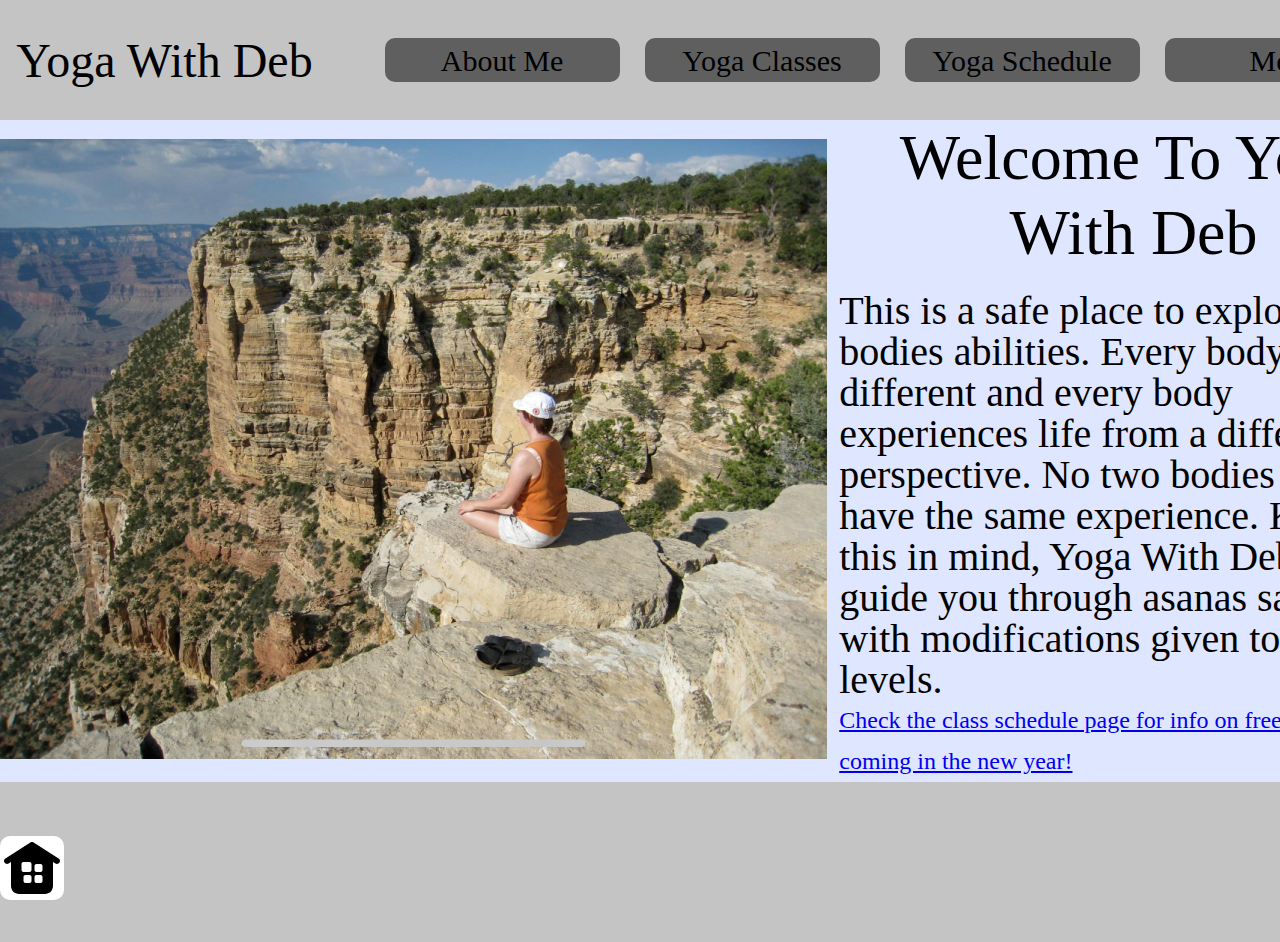
==== Desktop/Mum'sWebsite/index.html @ 182362b6 "Created a bolded message for the free classes coming in the new year." ====
<!DOCTYPE html PUBLIC "-//W3C//DTD HTML 4.01//EN" "http://www.w3.org/TR/html4/strict.dtd">
<html>
<head>
  <meta http-equiv="Content-Type" content="text/html; charset=utf-8">
  <meta http-equiv="Content-Style-Type" content="text/css">
  <title>Welcome</title>
  <link rel="stylesheet" href="style.css">
  <meta name="Generator" content="Cocoa HTML Writer">
  <meta name="CocoaVersion" content="2022.6">
  <meta name="viewport" content="width=device-width, initial-scale=1">
  <style type="text/css">
    p.p1 {margin: 0.0px 0.0px 0.0px 0.0px; font: 12.0px Helvetica}
  </style>
</head>
<body>
  <div class="nav-bar">
    <div class="wrapper">
      <nav>
        <div class="logo">
          Yoga With Deb
        </div>

        <ul class="nav-items">
          <li>
            <a href="infoPages/about.html">About Me</a>
          </li>

          <li>
            <a href="infoPages/classes.html">Yoga Classes</a>
          </li>

          <li>
            <a href="infoPages/schedule.html">Yoga Schedule</a>
          </li>

          <li>
            <a href="infoPages/more.html">More</a>
          </li>
        </ul>
        <div class="burger">
          <div class="line1"></div>
          <div class="line2"></div>
          <div class="line3"></div>
        </div>
      </nav>
    </div>
    <div class="header-container">
      <div class="wrapper">
        <a class="Hbutton" href="index.html"><img src="images/Home Apps.svg" alt=""></a>
        <header>
          <div class="profile-image">
            <img src="images/backgroundHome.png" alt="">
          </div>
          <div class="profile-content">
            <h1>Welcome To Yoga With Deb</h1>
            <p>
              This is a safe place to explore our bodies abilities. Every body is different and every body experiences life from a different perspective. No two bodies will have the same experience. Keeping this in mind, Yoga With Deb will guide you through asanas safely with modifications given to suit all levels.
            </p>
            <p class="redMessage">
              <a href="infoPages/schedule.html">Check the class schedule page for info on free classes coming in the new year!</a>
            </p>
          </div>
        </header>
        <div class="bottom-bar">
          <div class="social-icons">
            <div class="bottom-links"><a href=""><img src="images/facebook.svg" class="here" alt="" ></a>
            <a href=""><img src="images/SocialMediaLogo.svg" class="here" alt=""></a></div>
            <div class="topImg"><a href="https://www.facebook.com/Yoga-with-Deb-185620504819208/"><img src="images/facebookColour.svg" alt=""></a>
            <a href=""><img src="images/youtubeColour.svg" class= "hidden" alt=""></a></div>
          </div>
        </div>
      </div>
    </div>
  </div>
  <script src="main.js"></script>
</body>
</html>
---- Desktop/Mum'sWebsite/style.css ----
* {
    box-sizing: border-box;
    margin: 0;
}

body {
    font-family: "Questrial", serif;
}

/* Navigation Bar */

.nav-bar {
    background: #C4C4C4;
    position: absolute;
    height: 120px;
    width: 1440px;
    left: 0px;
    top: 0px;
}

.wrapper {
    width: 1440px;
    margin: 0 auto;
}

nav {
    display: flex;
    align-items: center;
    justify-content: space-around;
    height: 120px;
}

nav ul {
    display: flex;
}

nav .logo {
    left: 0px;
    top: 22px;
    width: 298px;
    font-family: "Rufina", serif;
    font-style: normal;
    font-weight: normal;
    font-size: 48px;
    align-items: center;
    text-align: center;
    color: #000000;
}

.nav-items {
  width: 75%
}

.nav-items li{
    display: flex;
    list-style: none;
    width: 25%;
    margin-right: 25px;
    align-items: center;
}

.nav-items li a {
    background: #5F5F5F;
    width: 100%;
    height: 43.25px;
    left: calc(50% - 234.75px/2 - 196.63px);
    top: 38px;
    border-radius: 10px;
    align-items: center;
    color: #000000;
    font-family: "Rufina", serif;
    font-style: normal;
    font-weight: normal;
    font-size: 30px;
    line-height: 37px;
    display: flex;
    justify-content: space-around;
    text-align: center;
    text-decoration: none;
}
.nav-items li a:hover {
    transform: translateY(-8px);
    transition: 300ms;
}
.burger{
  display: none;
}
.burger div{
  width: 25px;
  height: 3px;
  background-color: rgb(226, 226, 226);
  margin: 5px;
  transition: all 0.3s ease;
}
/* Header */

.header-container {
    background: #DFE6FF;
    background-size: cover;
    display: flex;
    align-items: center;
}

header  {
    display: flex;
    align-items: center;
}

/* Home Page button */

.header-container .Hbutton{
  background: #FFFFFF;
  left: calc(50% - 234.75px/2 - 196.63px);
  border-radius: 10px;
  align-items: center;
  color: #000000;
  font-family: "Rufina", serif;
  font-style: normal;
  font-weight: normal;
  font-size: 30px;
  line-height: 37px;
  display: flex;
  justify-content: center;
  text-align: center;
  text-decoration: none;
  position: fixed;
  z-index: 10;
  bottom: 0;
  left: 0;
  border: 3px;
}

/* Image */

header .profile-image {
    position: relative;
}

header .profile-content{
    width: 45%;
}

header h1 {
    font-family: "Roboto" sans-serif;
    font-style: normal;
    font-weight: normal;
    font-size: 64px;
    line-height: 75px;
    text-align: center;
    color: #000000;
    justify-content: space-evenly;
    width: 90%;
    margin: 0 5%;
    margin-bottom: 20px;
}

header p {
    font-style: normal;
    font-weight: normal;
    font-size: 40px;
    line-height: 41px;
    color: #000000;
    width: 96%;
    margin: 0 2%;
}
.redMessage {
    font-style: normal;
    font-weight: normal;
    font-size: 24px;
    line-height: 41px;
    color: #ff0000;
    width: 96%;
    margin: 0 2%;
}

/* bottom bar */
.bottom-bar {
    position: relative;
    background: #C4C4C4;
    width: 1440px;
    height: 160px;
    left: calc(50% - 1440px/2);
    bottom: 0px;
}

/* Social Icons */

.bottom-links{
  display: flex;
  align-items: center;
  top: 0;
  left: 0;
  margin: 0 0;
}

.here {
    display: flex;
    align-items: center;
    top: 0;
    margin: 56px 0;
    margin-left: 13px;
    z-index: 1;
    position: relative;
}

.topImg {
  display: none;
  align-items: center;
  margin: 54px 13px;
  z-index: 2;
  top: 0;
  left: 0;
  position: absolute;
}

.topImg .hidden {
  margin-left: 11px;
}

.social-icons a:nth-of-type(1) {
    margin-left: 1292px;
}

.social-icons:hover .topImg {
    display: flex;
}

/* Smaller Screen editing */
@media screen and (max-width: 768px) {
  body{
    overflow-x: hidden;
  }
  .nav-bar{
    width: 100%
  }
  .nav-items{
    position: absolute;
    right: 0px;
    height: 658px;
    top: 120px;
    background: #C4C4C4;
    display: flex;
    flex-direction: column;
    align-items: center;
    width: 45%;
    transform: translateX(100%);
    transition: transform 0.5s ease-in;
  }
  .nav-items li{
    opacity: 1;
    width: 100%;
    margin: 5%;
  }
  .nav-items li a{
    height: 95%;
  }
  .burger{
    display: block;
    cursor: pointer;
  }
  .header-container{
    width: 100%;
    display: block;
  }
  .wrapper{
    width: 100%;
    display: block;
  }
  header{
    width: 100%;
    display: block;
  }
  header .profile-image{
    display: none;
  }
  header .profile-content{
      width: 100%;
  }
  .wrapper{
    width: 100%;
  }
  .bottom-bar{
    width: 100%;
    left: 0;
  }
  .bottom-links{
    display: none;
  }
  .topImg{
    display: flex;
  }
  .social-icons a:nth-of-type(1){
    margin-left: 90%;
  }
}
.nav-active{
  transform: translateX(0%);
}
@keyframes navLinkFade{
  from{
    opacity: 0;
    transform: translateX(50px);
  }
  to{
    opacity: 1;
    transform: translateX(0px);
  }
}
.toggle .line1{
  transform: rotate(-45deg) translate(-5px,6px);
}
.toggle .line2{
  opacity: 0;
}
.toggle .line3{
  transform: rotate(45deg) translate(-5px,-6px);
}
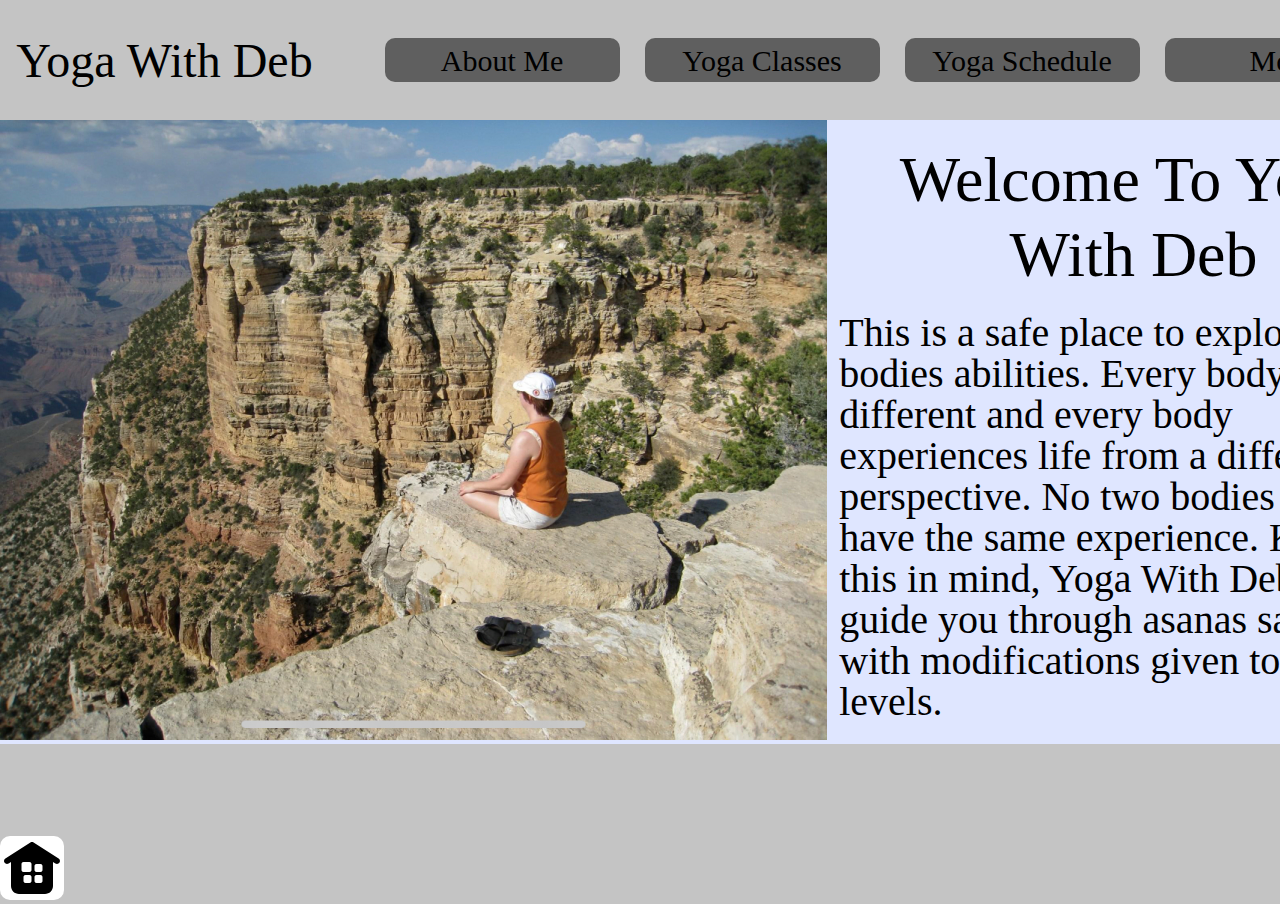
==== commit 0b3205ca: "Youtube link added to the social media icons" ====
--- a/Desktop/Mum'sWebsite/index.html
+++ b/Desktop/Mum'sWebsite/index.html
@@ -56,9 +56,6 @@
             <p>
               This is a safe place to explore our bodies abilities. Every body is different and every body experiences life from a different perspective. No two bodies will have the same experience. Keeping this in mind, Yoga With Deb will guide you through asanas safely with modifications given to suit all levels.
             </p>
-            <p class="redMessage">
-              <a href="infoPages/schedule.html">Check the class schedule page for info on free classes coming in the new year!</a>
-            </p>
           </div>
         </header>
         <div class="bottom-bar">
@@ -66,7 +63,7 @@
             <div class="bottom-links"><a href=""><img src="images/facebook.svg" class="here" alt="" ></a>
             <a href=""><img src="images/SocialMediaLogo.svg" class="here" alt=""></a></div>
             <div class="topImg"><a href="https://www.facebook.com/Yoga-with-Deb-185620504819208/"><img src="images/facebookColour.svg" alt=""></a>
-            <a href=""><img src="images/youtubeColour.svg" class= "hidden" alt=""></a></div>
+            <a href="https://www.youtube.com/channel/UC2wew357z7ijDiI7AYbSkDA"><img src="images/youtubeColour.svg" class= "hidden" alt=""></a></div>
           </div>
         </div>
       </div>
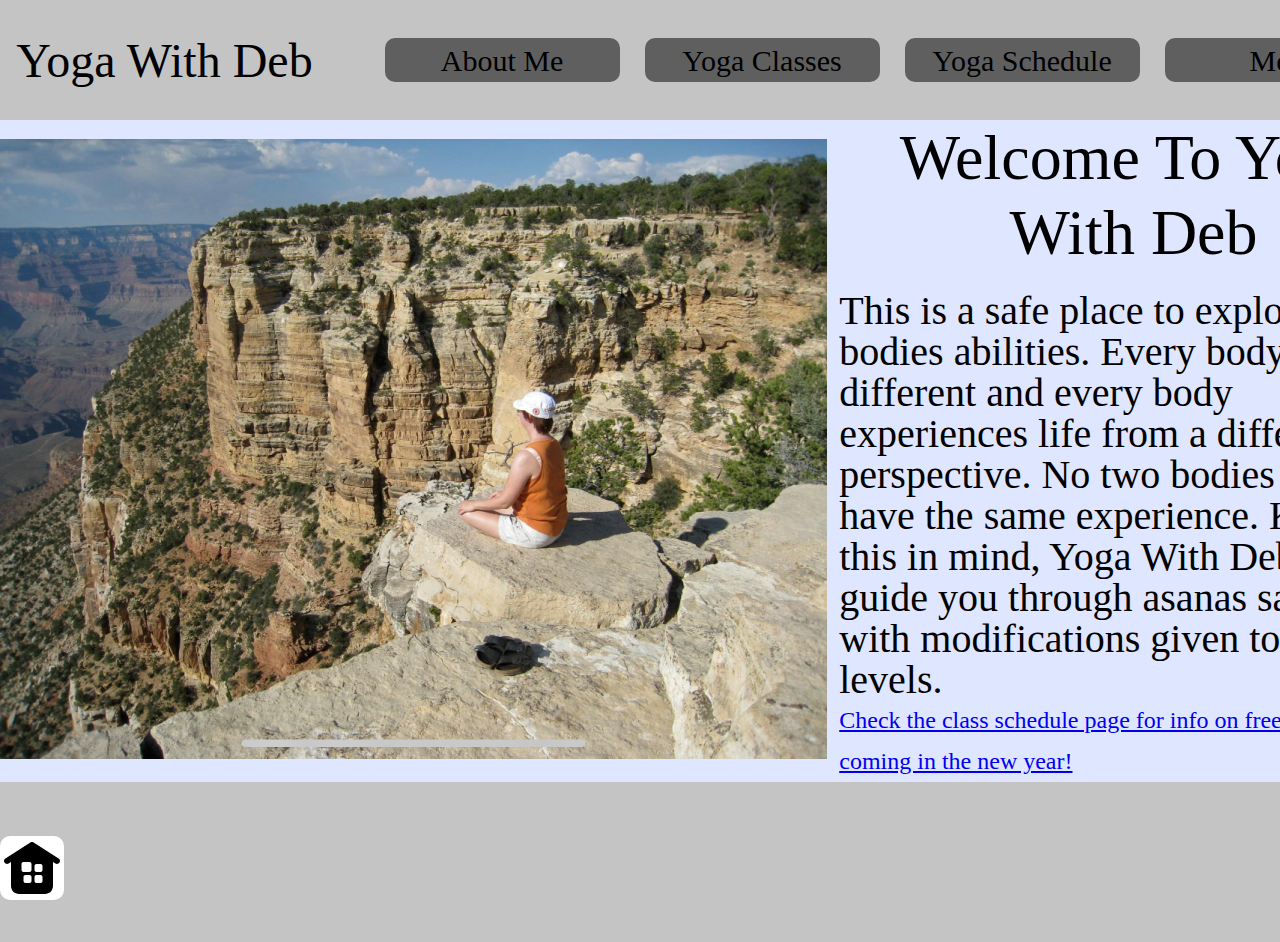
==== commit 44aeb27a: "Merge fe6c668cb1a47ef44ce08973595d91b229831f7f into 0b3205ca60e24114d425ea3f8345c3960efed87f" ====
--- a/Desktop/Mum'sWebsite/index.html
+++ b/Desktop/Mum'sWebsite/index.html
@@ -56,6 +56,9 @@
             <p>
               This is a safe place to explore our bodies abilities. Every body is different and every body experiences life from a different perspective. No two bodies will have the same experience. Keeping this in mind, Yoga With Deb will guide you through asanas safely with modifications given to suit all levels.
             </p>
+            <p class="redMessage">
+              <a href="infoPages/schedule.html">Check the class schedule page for info on free classes coming in the new year!</a>
+            </p>
           </div>
         </header>
         <div class="bottom-bar">
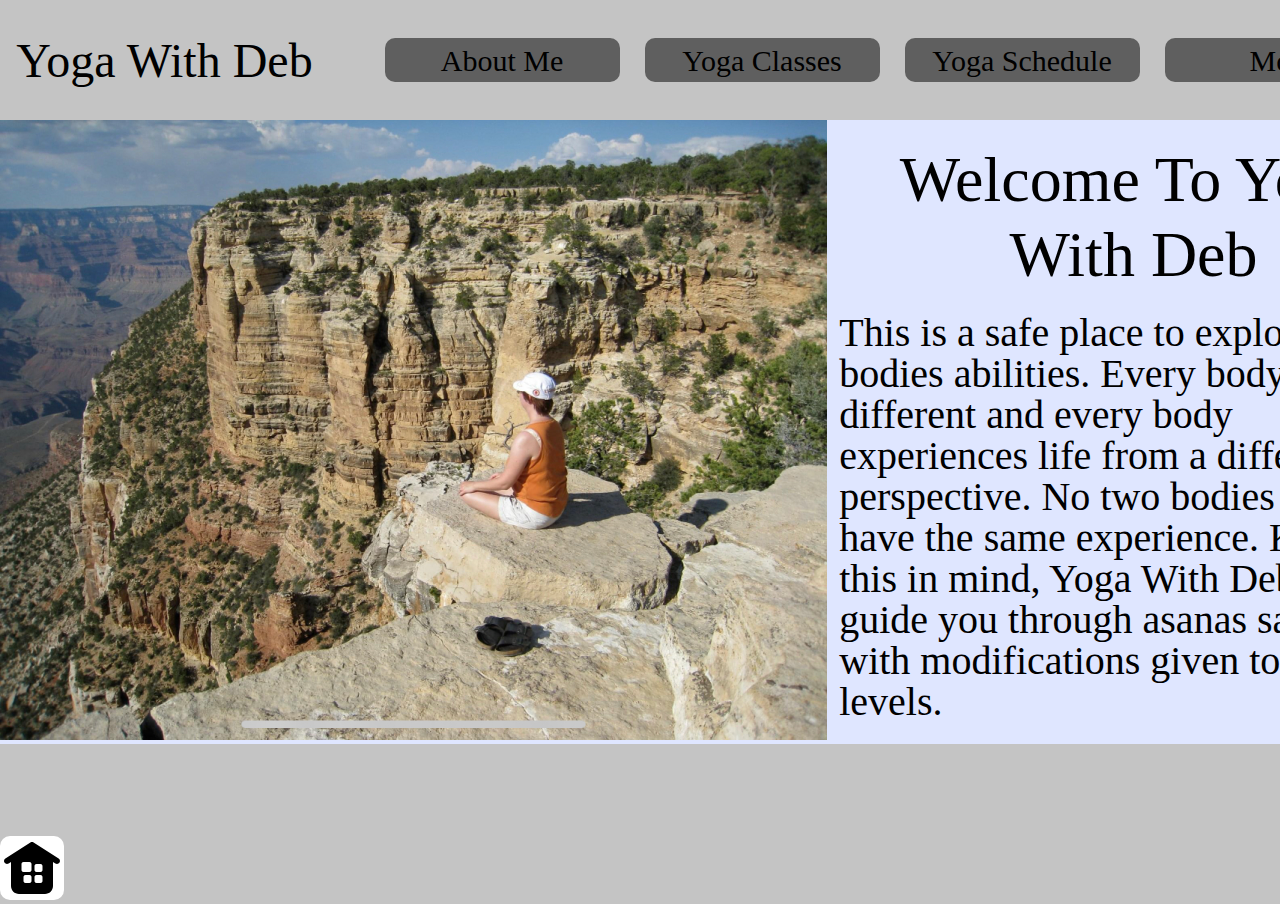
==== commit e5e2d5ae: "Added alt text to the home button on all pages and to the social media icons on all pages." ====
--- a/Desktop/Mum'sWebsite/index.html
+++ b/Desktop/Mum'sWebsite/index.html
@@ -46,27 +46,24 @@
     </div>
     <div class="header-container">
       <div class="wrapper">
-        <a class="Hbutton" href="index.html"><img src="images/Home Apps.svg" alt=""></a>
+        <a class="Hbutton" href="index.html"><img src="images/Home Apps.svg" alt="Home button"></a>
         <header>
           <div class="profile-image">
-            <img src="images/backgroundHome.png" alt="">
+            <img src="images/backgroundHome.png" alt="Deb in sukhasana or easy pose overlooking the cliff face of the beautiful grand canyon. Clear blue skies with puffy clouds peak out in the background.">
           </div>
           <div class="profile-content">
             <h1>Welcome To Yoga With Deb</h1>
             <p>
               This is a safe place to explore our bodies abilities. Every body is different and every body experiences life from a different perspective. No two bodies will have the same experience. Keeping this in mind, Yoga With Deb will guide you through asanas safely with modifications given to suit all levels.
             </p>
-            <p class="redMessage">
-              <a href="infoPages/schedule.html">Check the class schedule page for info on free classes coming in the new year!</a>
-            </p>
           </div>
         </header>
         <div class="bottom-bar">
           <div class="social-icons">
-            <div class="bottom-links"><a href=""><img src="images/facebook.svg" class="here" alt="" ></a>
-            <a href=""><img src="images/SocialMediaLogo.svg" class="here" alt=""></a></div>
-            <div class="topImg"><a href="https://www.facebook.com/Yoga-with-Deb-185620504819208/"><img src="images/facebookColour.svg" alt=""></a>
-            <a href="https://www.youtube.com/channel/UC2wew357z7ijDiI7AYbSkDA"><img src="images/youtubeColour.svg" class= "hidden" alt=""></a></div>
+            <div class="bottom-links"><a href=""><img src="images/facebook.svg" class="here" alt="Facebook Logo" ></a>
+            <a href=""><img src="images/SocialMediaLogo.svg" class="here" alt="Instagram Logo"></a></div>
+            <div class="topImg"><a href="https://www.facebook.com/Yoga-with-Deb-185620504819208/"><img src="images/facebookColour.svg" alt="Facebook Logo"></a>
+            <a href="https://www.youtube.com/channel/UC2wew357z7ijDiI7AYbSkDA"><img src="images/youtubeColour.svg" class= "hidden" alt="Instagram Logo"></a></div>
           </div>
         </div>
       </div>
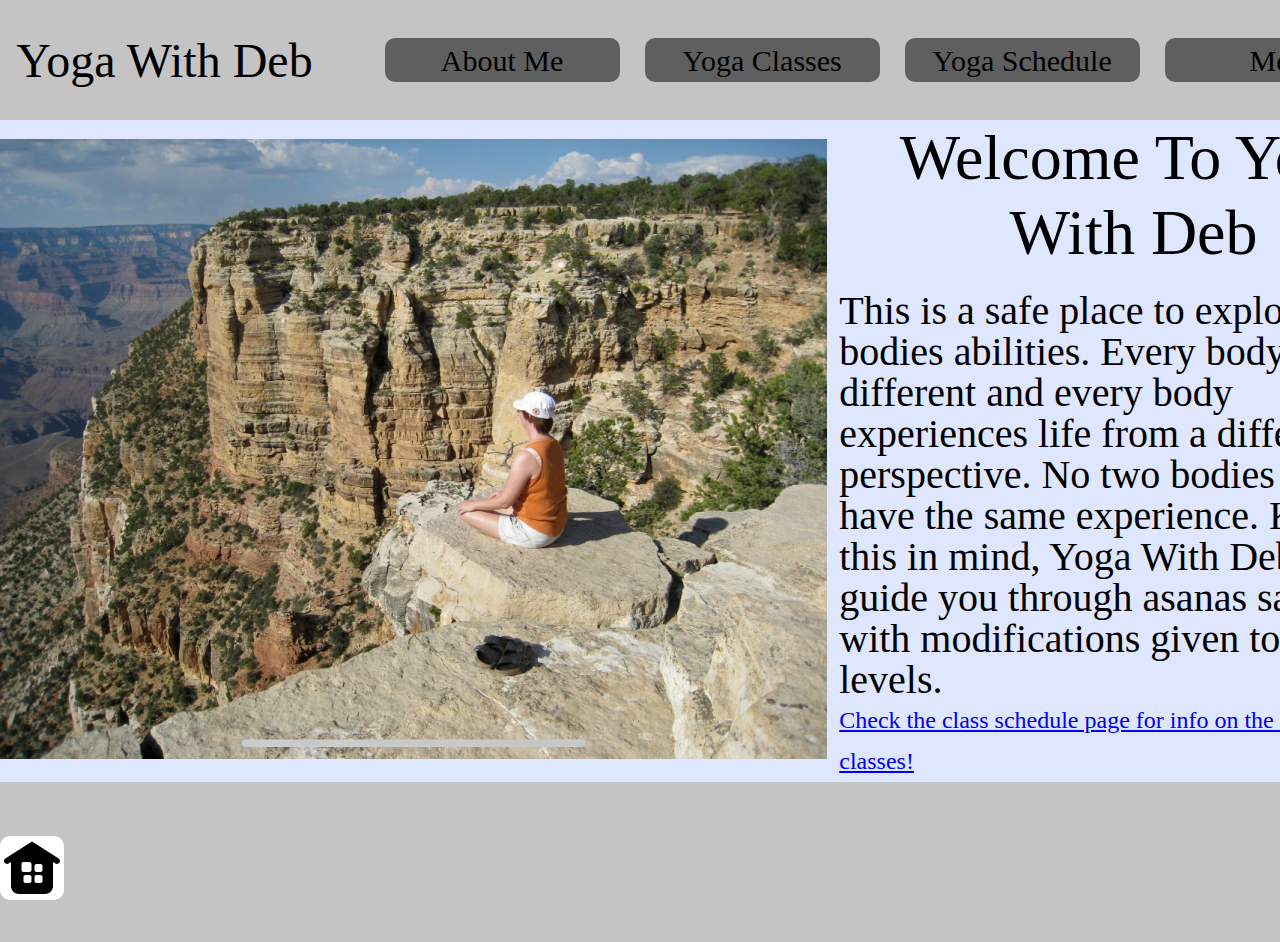
==== commit c5bf4ff1: "Added preparation for upcoming Summer 2022 Classes. Includes advert on the home page and work with s" ====
--- a/Desktop/Mum'sWebsite/index.html
+++ b/Desktop/Mum'sWebsite/index.html
@@ -56,6 +56,9 @@
             <p>
               This is a safe place to explore our bodies abilities. Every body is different and every body experiences life from a different perspective. No two bodies will have the same experience. Keeping this in mind, Yoga With Deb will guide you through asanas safely with modifications given to suit all levels.
             </p>
+            <p class="redMessage">
+              <a href="infoPages/schedule.html">Check the class schedule page for info on the new summer classes!</a>
+            </p>
           </div>
         </header>
         <div class="bottom-bar">
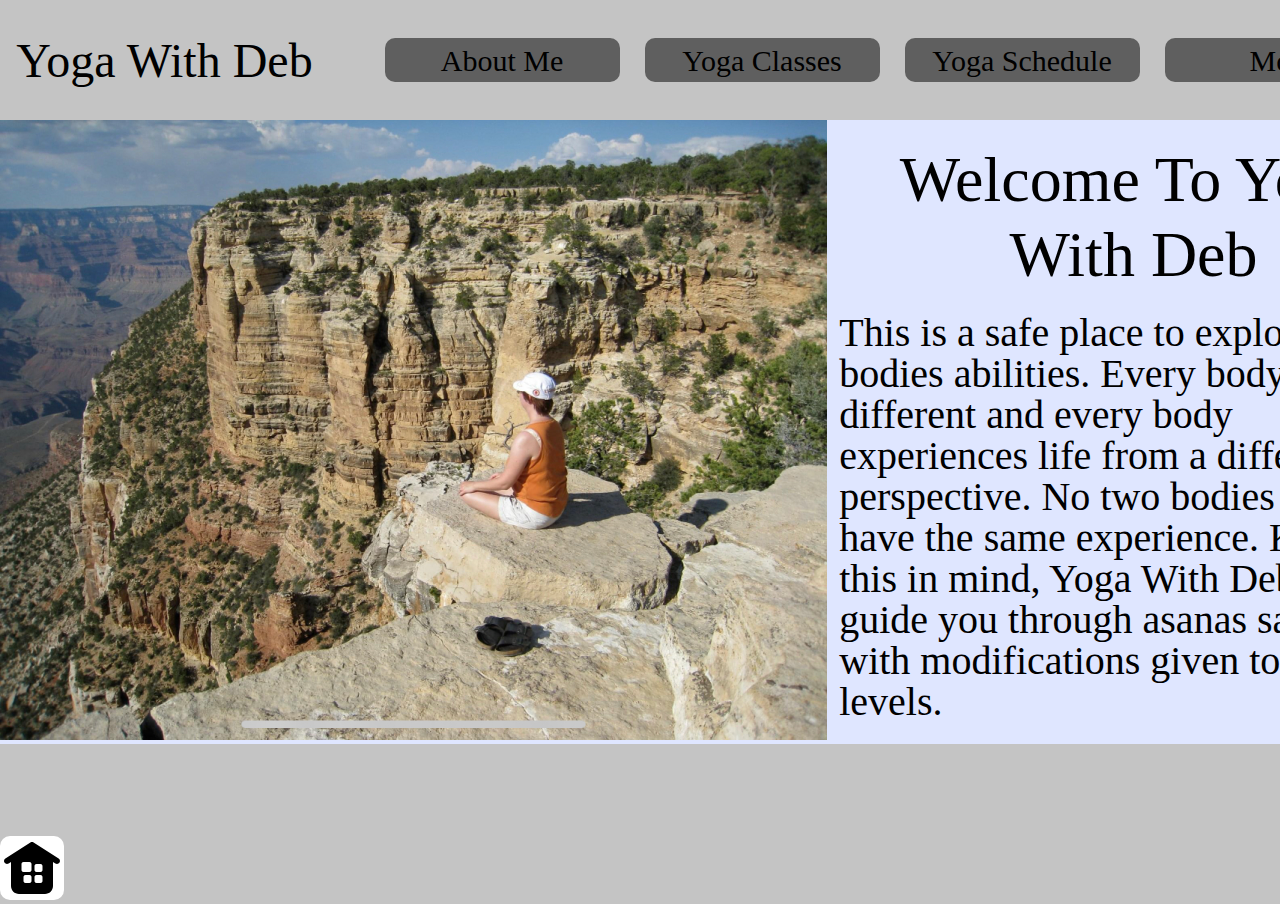
==== commit c7111608: "Updates for the Fall Yoga Schedule" ====
--- a/Desktop/Mum'sWebsite/index.html
+++ b/Desktop/Mum'sWebsite/index.html
@@ -56,9 +56,9 @@
             <p>
               This is a safe place to explore our bodies abilities. Every body is different and every body experiences life from a different perspective. No two bodies will have the same experience. Keeping this in mind, Yoga With Deb will guide you through asanas safely with modifications given to suit all levels.
             </p>
-            <p class="redMessage">
+            <!-- <p class="redMessage">
               <a href="infoPages/schedule.html">Check the class schedule page for info on the new summer classes!</a>
-            </p>
+            </p> -->
           </div>
         </header>
         <div class="bottom-bar">
